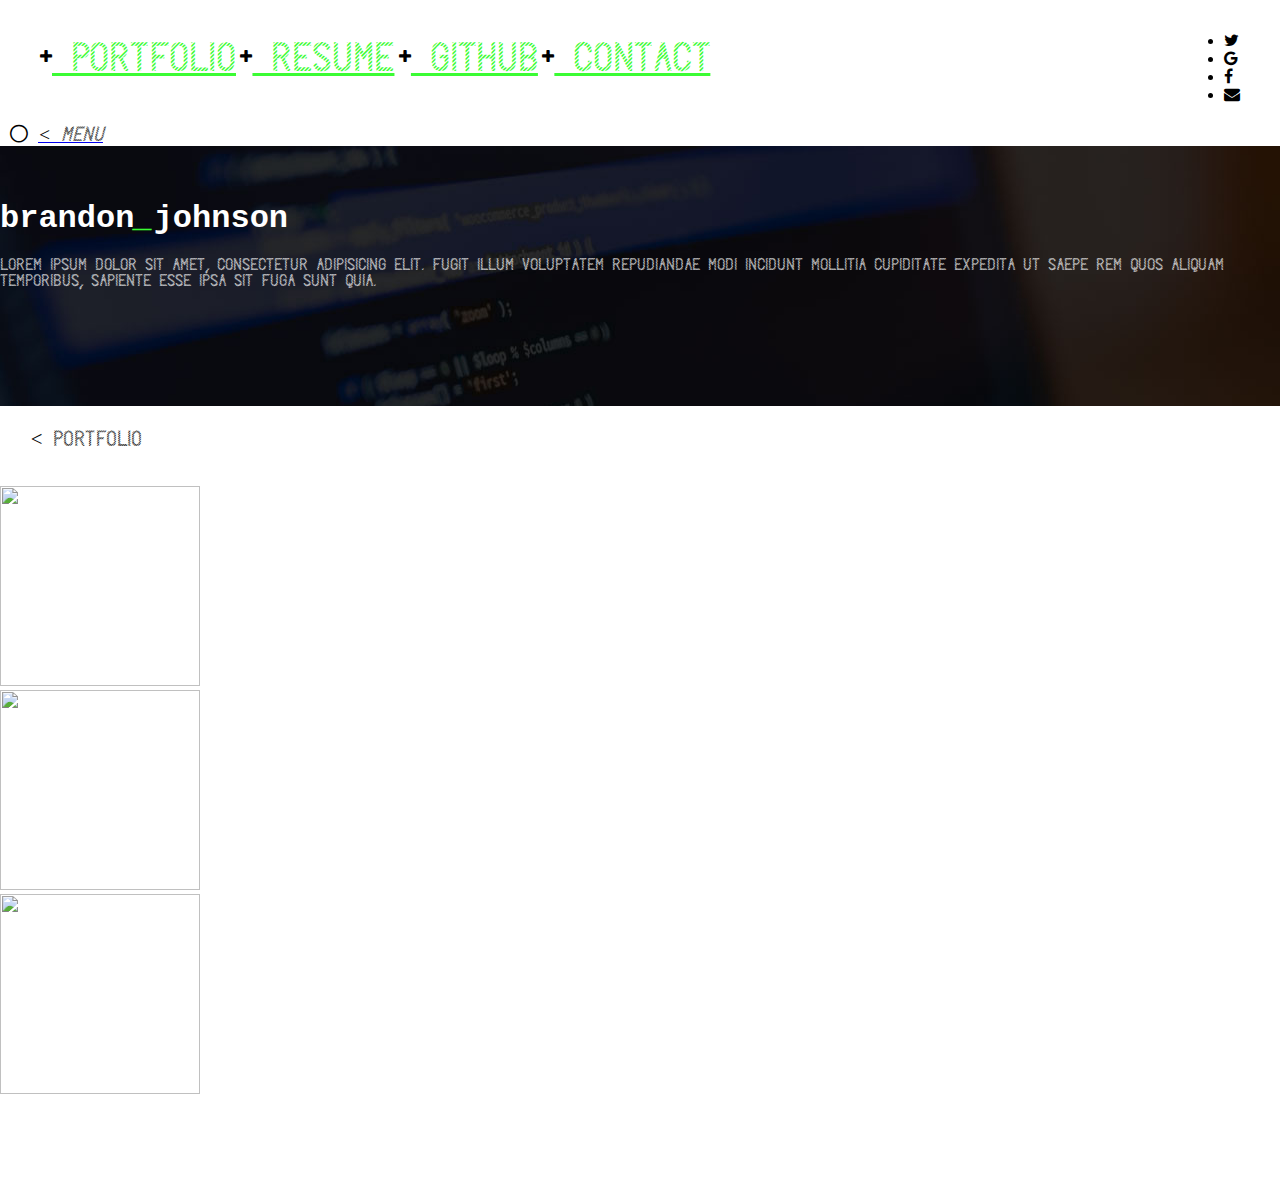
==== app/index.html @ 04d51306 "added portfolio section" ====
<!doctype html>
<!--[if lt IE 7]>      <html class="no-js lt-ie9 lt-ie8 lt-ie7" lang=""> <![endif]-->
<!--[if IE 7]>         <html class="no-js lt-ie9 lt-ie8" lang=""> <![endif]-->
<!--[if IE 8]>         <html class="no-js lt-ie9" lang=""> <![endif]-->
<!--[if gt IE 8]><!--> <html class="no-js" lang=""> <!--<![endif]-->
    <head>
        <meta charset="utf-8">
        <meta http-equiv="X-UA-Compatible" content="IE=edge,chrome=1">
        <title></title>
        <meta name="description" content="">
        <meta name="viewport" content="width=device-width, initial-scale=1">
        <link rel="stylesheet" href="https://cdnjs.cloudflare.com/ajax/libs/font-awesome/4.4.0/css/font-awesome.min.css">
        <link rel="stylesheet" href="https://cdnjs.cloudflare.com/ajax/libs/animate.css/3.4.0/animate.css">
        <link rel="stylesheet" href="css/normalize.min.css">
          <!-- Compiled and minified CSS -->
        <link rel="stylesheet" href="https://cdnjs.cloudflare.com/ajax/libs/materialize/0.97.0/css/materialize.min.css">

        <link rel="stylesheet" href="css/style.css">

        <script src="js/vendor/modernizr-2.8.3.min.js"></script>
    </head>
    <body>
        <!--[if lt IE 8]>
            <p class="browserupgrade">You are using an <strong>outdated</strong> browser. Please <a href="http://browsehappy.com/">upgrade your browser</a> to improve your experience.</p>
        <![endif]-->
    <nav>
        <div class="container">
            <div class="social">
                <ul>
                    <li><a href=""><i class="fa fa-twitter"></i></a></li>
                    <li><a href=""><i class="fa fa-google"></i></a></li>
                    <li><a href=""><i class="fa fa-facebook"></i></a></li>
                    <li><a href=""><i class="fa fa-envelope"></i></a></li>
                </ul>
            </div>
        </div>
        <nav class="teal transparent" >
          <ul id="slide-out" class="side-nav">
            <a href="#" class="bg-cta portfolio-btn indicator-btn"><i class="fa fa-plus"></i> portfolio</a>
            <a href="#" class="bg-cta resume-btn indicator-btn"><i class="fa fa-plus"></i> resume</a>
            <a href="#" class="bg-cta git-btn indicator-btn"><i class="fa fa-plus"></i> github</a>
            <a href="#" class="bg-cta contact-btn indicator-btn"><i class="fa fa-plus"></i> contact</a>
          </ul>
          <a href="#" data-activates="slide-out" class="button-collapse show-on-large"><i class="fa fa-circle-thin" style="font-size:1.3em;"></i><i class="page-tag">< menu</i></a>
        </nav>
    </nav>
<!-- top section  -->
    <div class="bg-section">
      <div class="container">
        <br><br>
        <div class="row valign-wrapper">          
              <h1 class="header left-align">brandon<i style="color:#3BFC34;" class="dot animated flash infinite">_</i>johnson</h1>
        </div>
        <div class="row center">
          <div class="col s12 m6">
            <p>Lorem ipsum dolor sit amet, consectetur adipisicing elit. Fugit illum voluptatem repudiandae modi incidunt mollitia cupiditate expedita ut saepe rem quos aliquam temporibus, sapiente esse ipsa sit fuga sunt quia.</p>
          </div>
          <div class="col s12 m12 typed-column">
            <div class="typed-statement right-align"></div>
          </div>
        </div>
      </div>
    </div>
<!-- sections section -->
  <div class="section" style="padding-top:0;">
    <div class="cnt-area">
      <div class="container">
        <div class="page-tag"> < portfolio</div>
        <div class="row" id="projects">
          <div class="col s12 center-align">
            <img src="../img/computer.jpg" alt="" style="height:200px; width:200px;"  class="circle">
          </div>
          <div class="col s6 center-align">
            <img src="../img/computer.jpg" alt="" style="height:200px; width:200px;"  class="circle">
          </div>
          <div class="col s6 center-align">
            <img src="../img/computer.jpg" alt="" style="height:200px; width:200px;"  class="circle">
          </div>
                
        </div>
      </div>
    </div>
  </div>



<!--       <div class="slider">
        <ul class="">
          <li class="portfolio-slide active" data-anchor="1">
            <div id="portfolio">
              <h1>1</h1>
            </div>
          </li>
          <li class="contact-slide" data-anchor="2">
            <div id="contact">
              <h1>2</h1>
            </div>
          </li>
          <li class="resume-slide" data-anchor="3">
            <div id="resume">
              <h1>3</h1>
            </div>
          </li>
          <li class="git-slide" data-anchor="4">
            <div id="github">
              <h1>4</h1>
            </div>
          </li>
        </ul>
      </div>
    </div>  -->



        <script src="//ajax.googleapis.com/ajax/libs/jquery/1.11.2/jquery.min.js"></script>
        <script>window.jQuery || document.write('<script src="js/vendor/jquery-1.11.2.min.js"><\/script>')</script>
        <script src="https://cdnjs.cloudflare.com/ajax/libs/materialize/0.97.0/js/materialize.min.js"></script>
        <script src="js/typed.js"></script>

        <script src="js/main.js"></script>

        <!-- Google Analytics: change UA-XXXXX-X to be your site's ID. -->
        <script>
            (function(b,o,i,l,e,r){b.GoogleAnalyticsObject=l;b[l]||(b[l]=
            function(){(b[l].q=b[l].q||[]).push(arguments)});b[l].l=+new Date;
            e=o.createElement(i);r=o.getElementsByTagName(i)[0];
            e.src='//www.google-analytics.com/analytics.js';
            r.parentNode.insertBefore(e,r)}(window,document,'script','ga'));
            ga('create','UA-XXXXX-X','auto');ga('send','pageview');
        </script>
    </body>
</html>
---- app/css/style.css ----
@font-face {
  font-family: normalFont;
  src: url(../fonts/f-normal.ttf);
  src: url(../fonts/f-normal.otf); }
@font-face {
  font-family: stripFont;
  src: url(../fonts/f-striped.ttf);
  src: url(../fonts/f-striped.otf); }
/*** Global ***/
nav {
  background-color: white; }
  nav .social {
    float: right;
    margin-right: 40px; }
  nav .fa {
    color: black; }
  nav .button-collapse i {
    height: 20px;
    padding-left: 10px;
    color: black; }
  nav .button-collapse:hover i {
    height: 20px;
    padding-left: 10px;
    color: darkgray; }
  nav .page-tag {
    top: 0;
    font-family: stripFont;
    font-size: 1.2em !important; }

.typed-column {
  position: relative; }

.typed-statement {
  height: 100px; }

.typed-cursor {
  display: none; }

.typed-words {
  color: #3BFC34;
  text-align: left;
  font-size: 1.2em;
  line-height: 2.4em;
  position: absolute;
  right: 50px;
  bottom: 0;
  font-family: courier; }

.bg-section {
  background-color: #000;
  background-image: url(../img/background.jpg);
  font-family: stripFont;
  color: white;
  padding-top: 0; }
  .bg-section .row {
    margin: 0 auto; }
  .bg-section h1 {
    font-family: courier; }
  @media only screen and (max-width: 600px) {
    .bg-section .header {
      font-size: 3.0em; }
    .bg-section .bg-cta {
      font-size: 1.2em;
      text-align: center; } }

.slider .active {
  display: block; }
.slider li {
  display: none; }

.bg-cta {
  color: #3BFC34;
  text-align: left;
  font-size: 2.4em;
  line-height: 2.4em;
  height: 200px;
  font-family: stripFont; }
  .bg-cta .fa-plus {
    font-size: 0.4em;
    vertical-align: middle; }

.cnt-area {
  position: relative; }
  .cnt-area .page-tag {
    position: absolute;
    left: 10px;
    top: 0%;
    padding: 1em;
    font-family: stripFont;
    font-size: 1.3em; }
  .cnt-area #projects {
    padding: 5rem 0; }

@media only screen and (max-width: 600px) {
  .bg-cta {
    display: block; } }
@media only screen and (min-width: 993px) {
  .cta-group {
    padding-left: 1em;
    padding-top: 1.4em; }

  .section {
    min-height: 500px; } }

/*# sourceMappingURL=style.css.map */
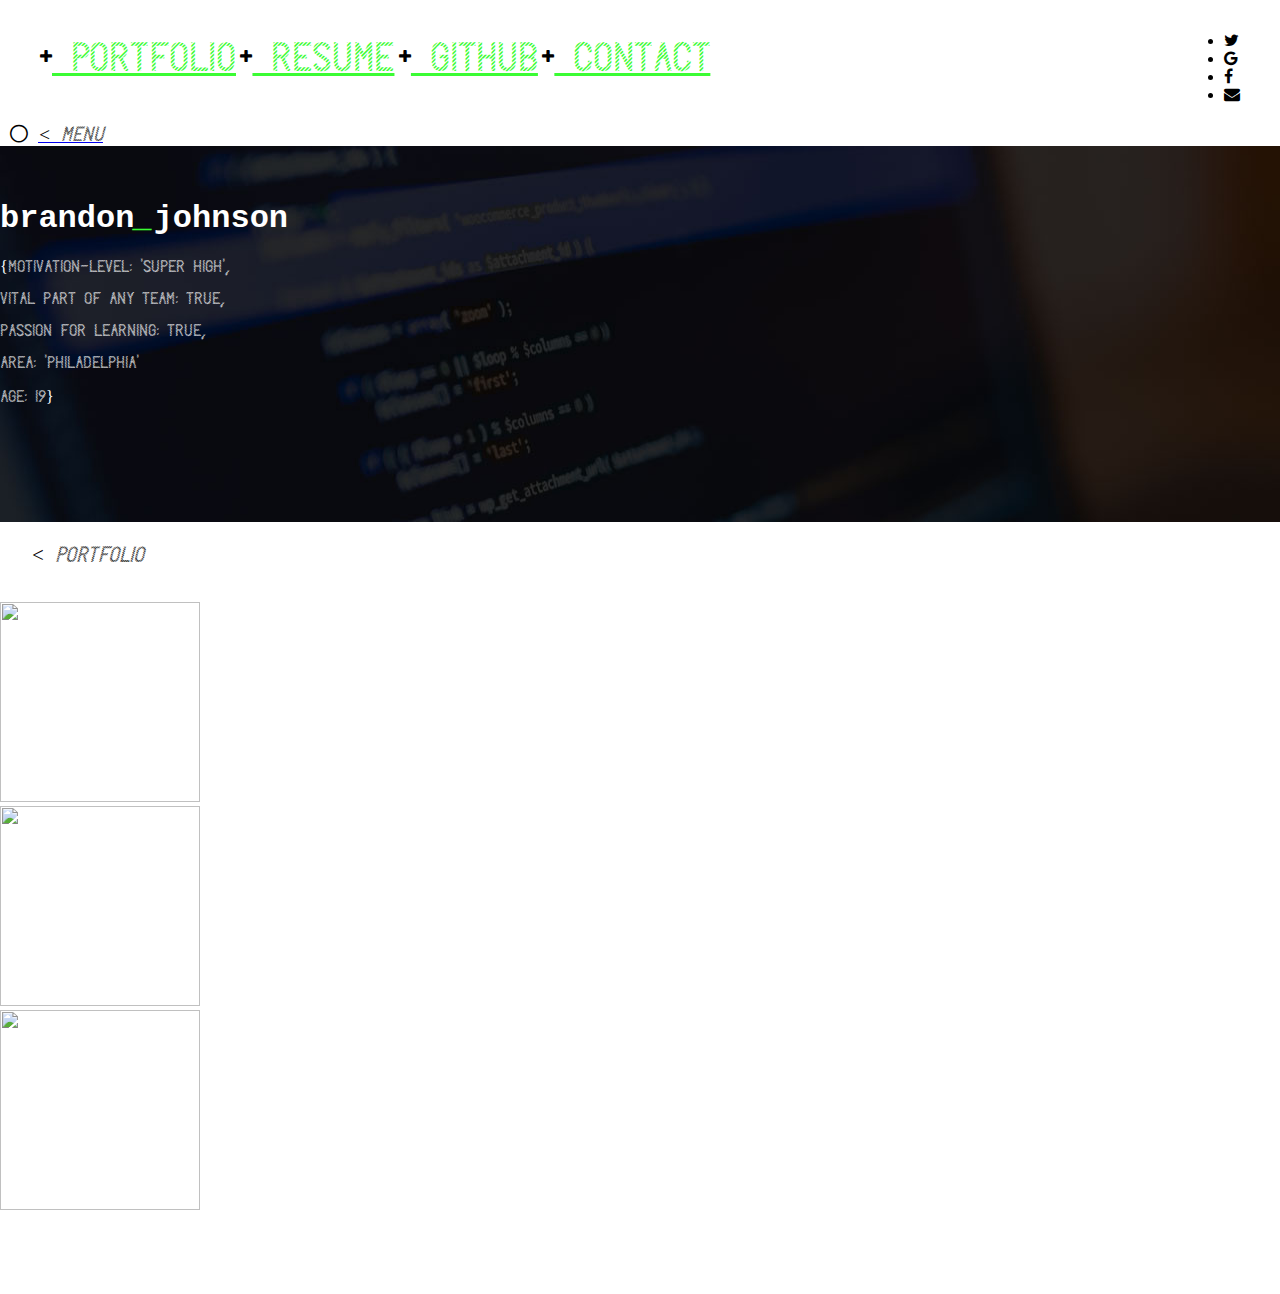
==== commit 935673bd: "about section" ====
--- a/app/index.html
+++ b/app/index.html
@@ -53,7 +53,11 @@
         </div>
         <div class="row center">
           <div class="col s12 m6">
-            <p>Lorem ipsum dolor sit amet, consectetur adipisicing elit. Fugit illum voluptatem repudiandae modi incidunt mollitia cupiditate expedita ut saepe rem quos aliquam temporibus, sapiente esse ipsa sit fuga sunt quia.</p>
+            <p>{motivation-level: 'super high',</p>
+            <p>vital part of any team: True, </p>
+            <p>passion for learning: True,</p>
+            <p>area: 'Philadelphia'</p>
+            <p> age: 19}</p>
           </div>
           <div class="col s12 m12 typed-column">
             <div class="typed-statement right-align"></div>
@@ -62,10 +66,10 @@
       </div>
     </div>
 <!-- sections section -->
-  <div class="section" style="padding-top:0;">
+  <div class="section portfolio-section" style="padding-top:0;">
     <div class="cnt-area">
       <div class="container">
-        <div class="page-tag"> < portfolio</div>
+        <div class="page-tag"><i>< portfolio</i></div>
         <div class="row" id="projects">
           <div class="col s12 center-align">
             <img src="../img/computer.jpg" alt="" style="height:200px; width:200px;"  class="circle">
--- a/app/css/style.css
+++ b/app/css/style.css
@@ -7,6 +7,9 @@
   src: url(../fonts/f-striped.ttf);
   src: url(../fonts/f-striped.otf); }
 /*** Global ***/
+body {
+  overflow-x: hidden; }
+
 nav {
   background-color: white; }
   nav .social {
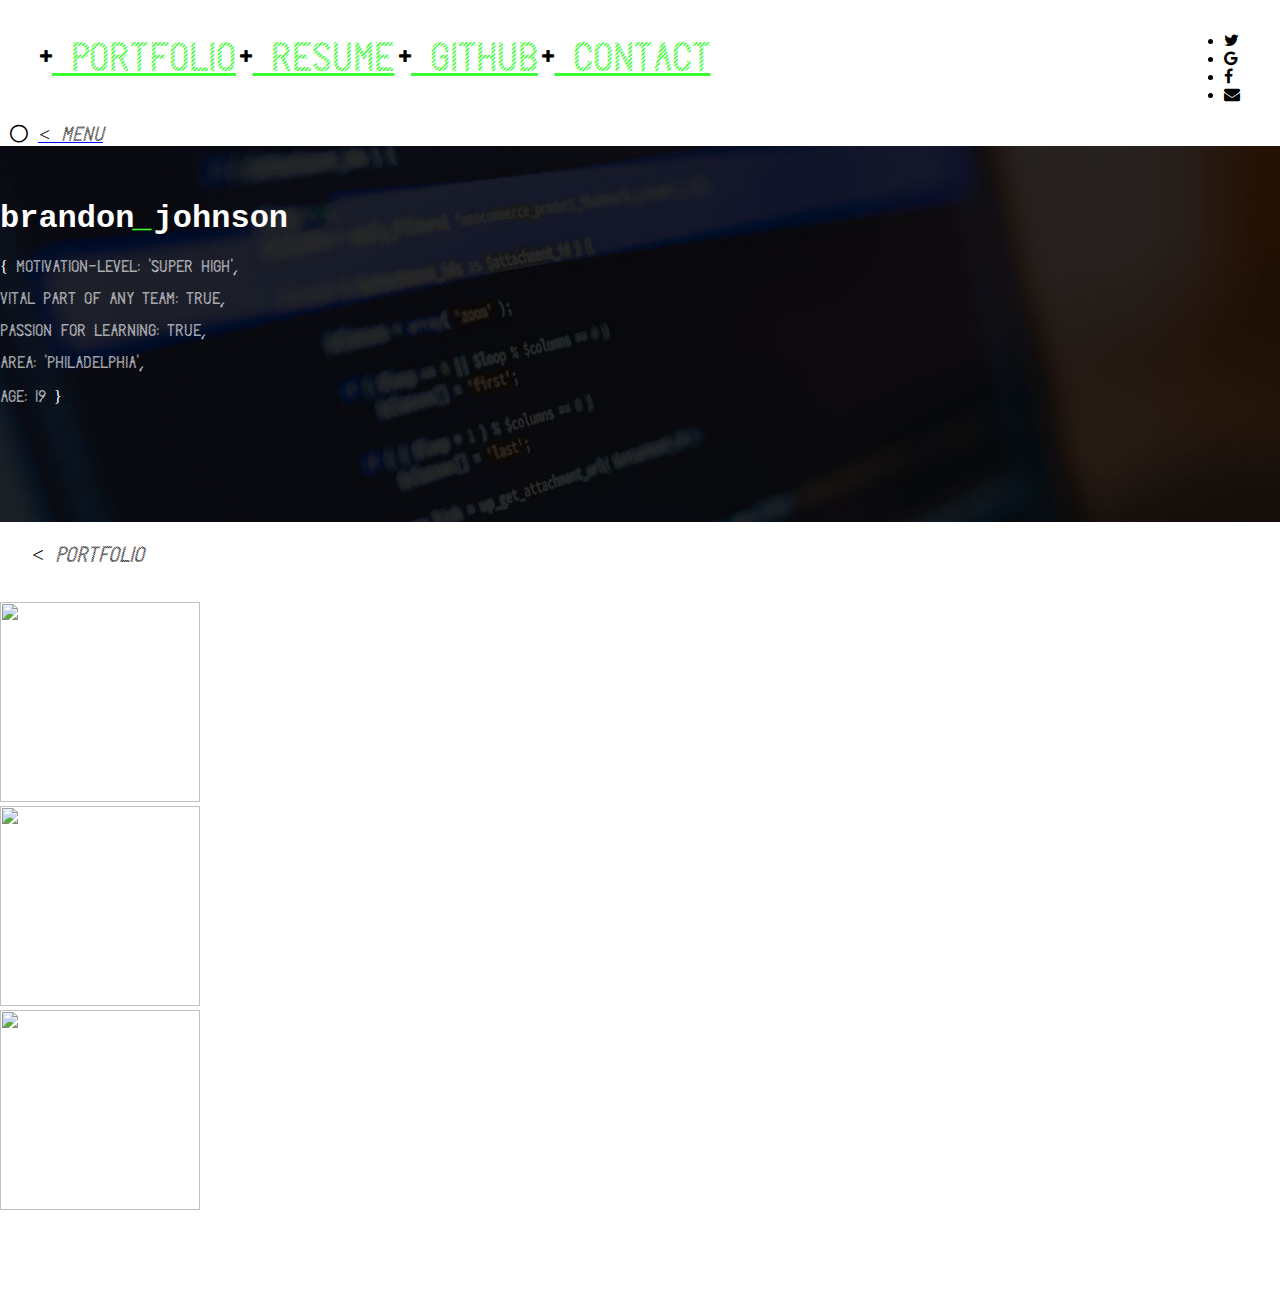
==== commit 89681889: "alignment" ====
--- a/app/index.html
+++ b/app/index.html
@@ -53,11 +53,11 @@
         </div>
         <div class="row center">
           <div class="col s12 m6">
-            <p>{motivation-level: 'super high',</p>
+            <p>{ motivation-level: 'super high',</p>
             <p>vital part of any team: True, </p>
             <p>passion for learning: True,</p>
-            <p>area: 'Philadelphia'</p>
-            <p> age: 19}</p>
+            <p>area: 'Philadelphia',</p>
+            <p> age: 19 }</p>
           </div>
           <div class="col s12 m12 typed-column">
             <div class="typed-statement right-align"></div>
@@ -71,14 +71,14 @@
       <div class="container">
         <div class="page-tag"><i>< portfolio</i></div>
         <div class="row" id="projects">
-          <div class="col s12 center-align">
-            <img src="../img/computer.jpg" alt="" style="height:200px; width:200px;"  class="circle">
+          <div class="col s12 m12 center-align">
+            <img src="/img/computer.jpg" alt="" style="height:200px; width:200px;"  class="circle">
           </div>
-          <div class="col s6 center-align">
-            <img src="../img/computer.jpg" alt="" style="height:200px; width:200px;"  class="circle">
+          <div class="col s12 m6 center-align">
+            <img src="/img/computer.jpg" alt="" style="height:200px; width:200px;"  class="circle">
           </div>
-          <div class="col s6 center-align">
-            <img src="../img/computer.jpg" alt="" style="height:200px; width:200px;"  class="circle">
+          <div class="col s12 m6 center-align">
+            <img src="/img/computer.jpg" alt="" style="height:200px; width:200px;"  class="circle">
           </div>
                 
         </div>
--- a/app/css/style.css
+++ b/app/css/style.css
@@ -61,7 +61,8 @@
     font-family: courier; }
   @media only screen and (max-width: 600px) {
     .bg-section .header {
-      font-size: 3.0em; }
+      font-size: 2.4em;
+      text-align: center; }
     .bg-section .bg-cta {
       font-size: 1.2em;
       text-align: center; } }
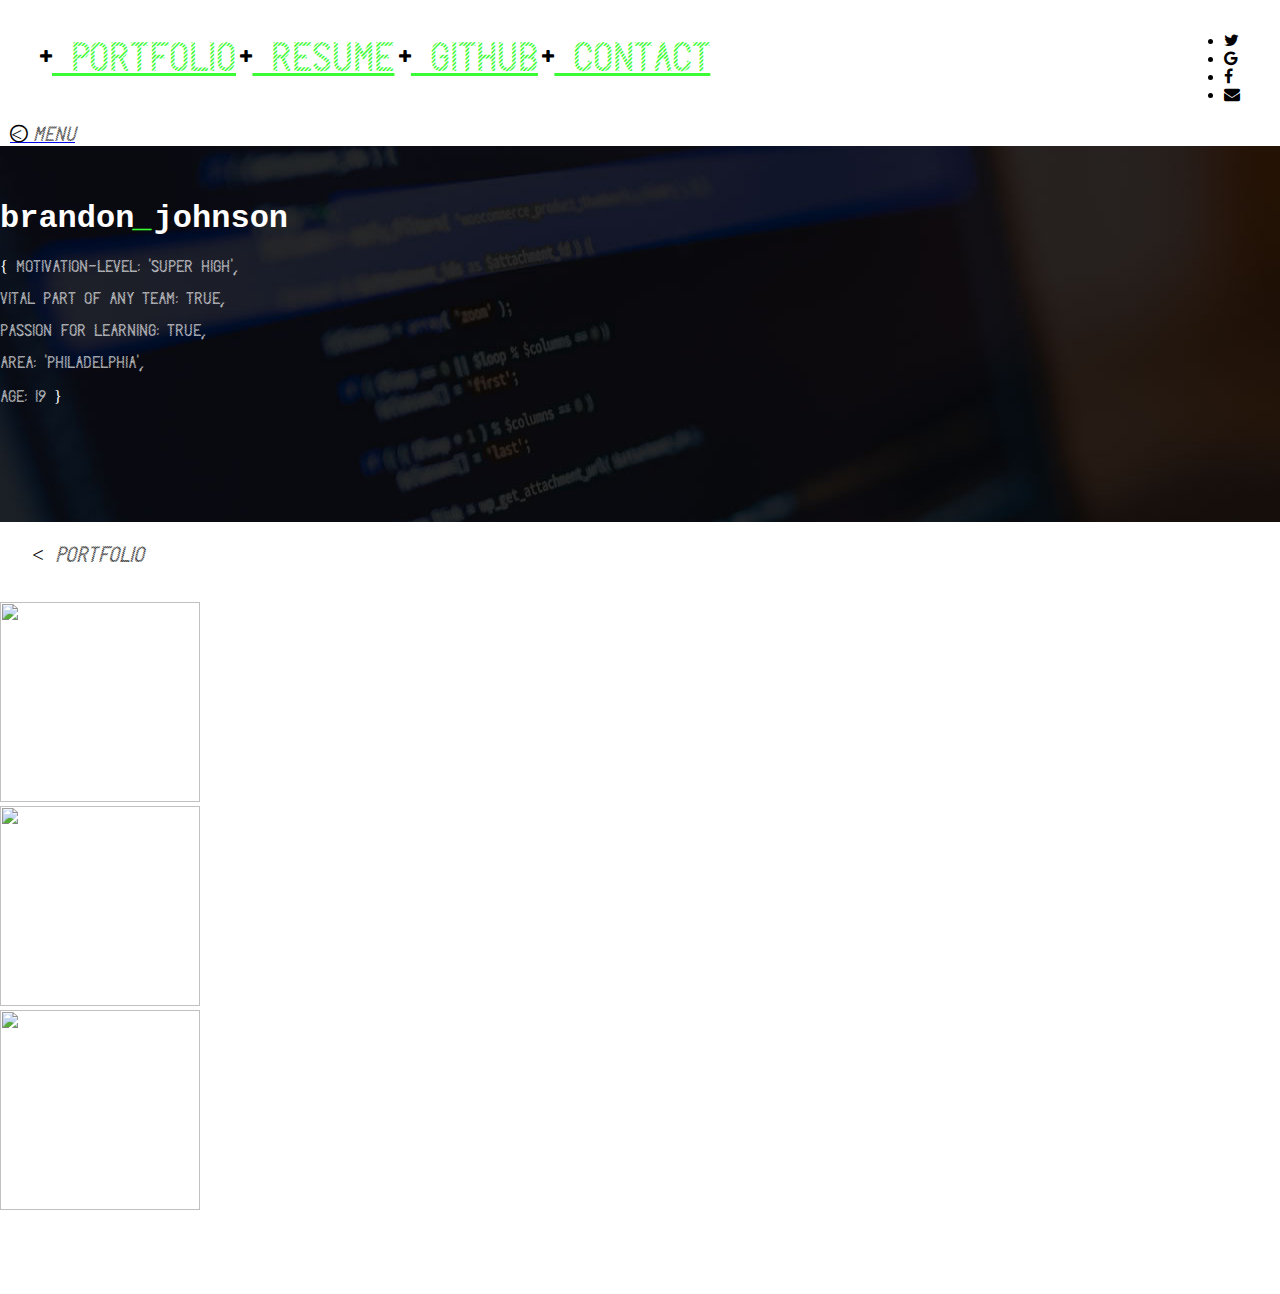
==== commit ae2cd365: "abs" ====
--- a/app/index.html
+++ b/app/index.html
@@ -41,7 +41,7 @@
             <a href="#" class="bg-cta git-btn indicator-btn"><i class="fa fa-plus"></i> github</a>
             <a href="#" class="bg-cta contact-btn indicator-btn"><i class="fa fa-plus"></i> contact</a>
           </ul>
-          <a href="#" data-activates="slide-out" class="button-collapse show-on-large"><i class="fa fa-circle-thin" style="font-size:1.3em;"></i><i class="page-tag">< menu</i></a>
+          <a href="#" data-activates="slide-out" class="button-collapse show-on-large"><i class="fa fa-circle-thin" style="font-size:1.3em; position:absolute;"></i><i class="page-tag">< menu</i></a>
         </nav>
     </nav>
 <!-- top section  -->
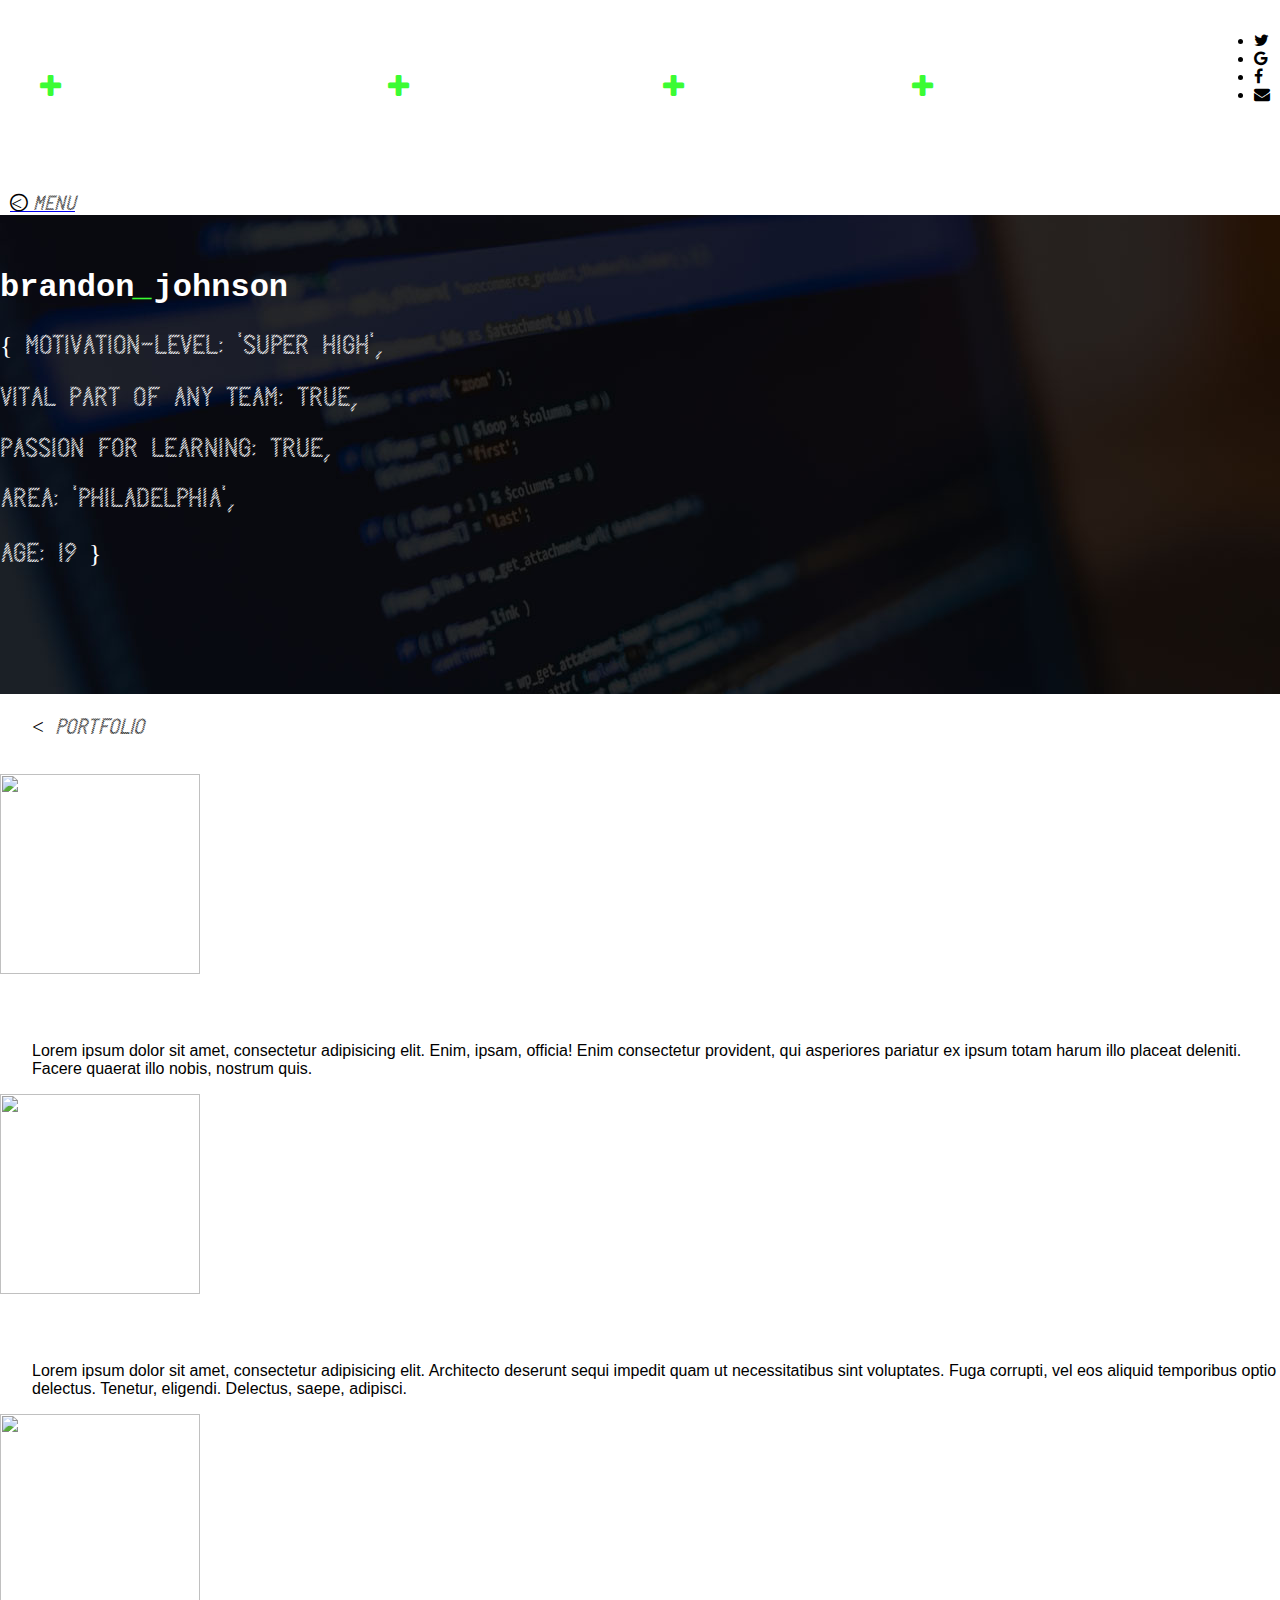
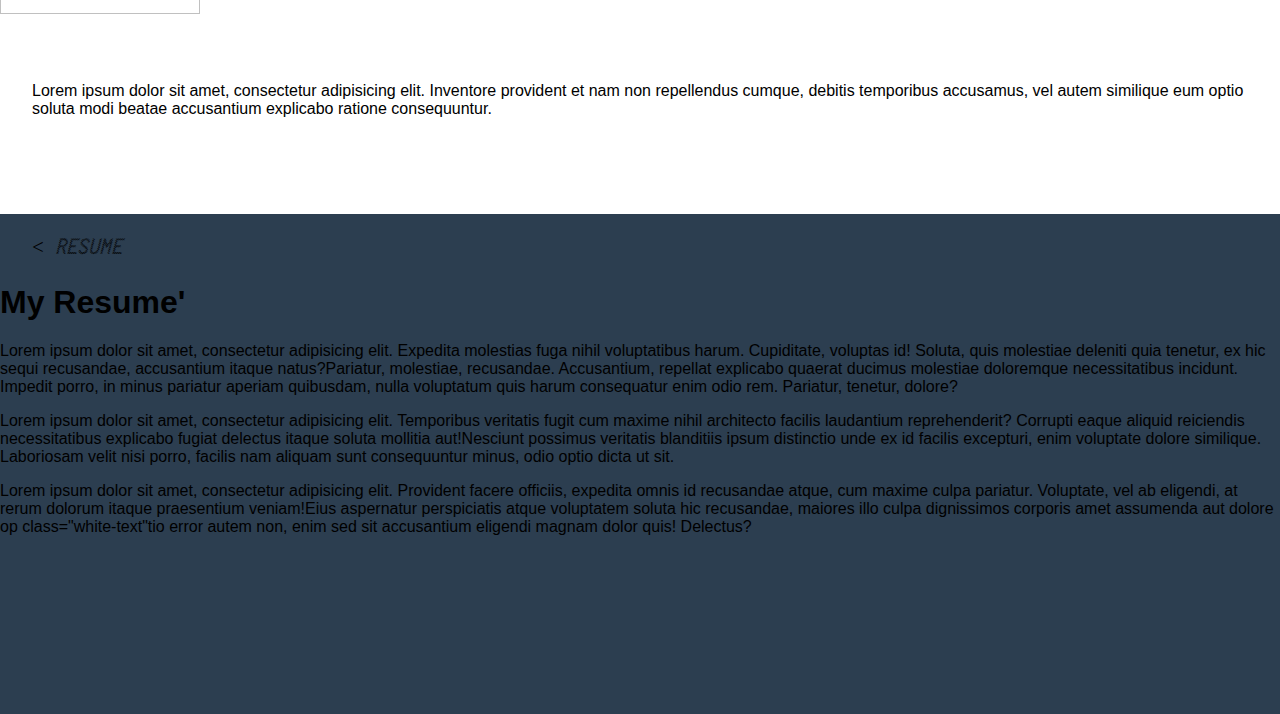
==== commit a8ca4028: "alignment" ====
--- a/app/index.html
+++ b/app/index.html
@@ -16,21 +16,23 @@
         <link rel="stylesheet" href="https://cdnjs.cloudflare.com/ajax/libs/materialize/0.97.0/css/materialize.min.css">
 
         <link rel="stylesheet" href="css/style.css">
+        <style>
 
+        </style>
         <script src="js/vendor/modernizr-2.8.3.min.js"></script>
     </head>
     <body>
-        <!--[if lt IE 8]>
+      <!--[if lt IE 8]>
             <p class="browserupgrade">You are using an <strong>outdated</strong> browser. Please <a href="http://browsehappy.com/">upgrade your browser</a> to improve your experience.</p>
         <![endif]-->
     <nav>
         <div class="container">
             <div class="social">
                 <ul>
-                    <li><a href=""><i class="fa fa-twitter"></i></a></li>
-                    <li><a href=""><i class="fa fa-google"></i></a></li>
-                    <li><a href=""><i class="fa fa-facebook"></i></a></li>
-                    <li><a href=""><i class="fa fa-envelope"></i></a></li>
+                    <li><a href=""><i style="color:black;" class="fa fa-twitter"></i></a></li>
+                    <li><a href=""><i style="color:black;" class="fa fa-google"></i></a></li>
+                    <li><a href=""><i style="color:black;" class="fa fa-facebook"></i></a></li>
+                    <li><a href=""><i style="color:black;" class="fa fa-envelope"></i></a></li>
                 </ul>
             </div>
         </div>
@@ -52,7 +54,7 @@
               <h1 class="header left-align">brandon<i style="color:#3BFC34;" class="dot animated flash infinite">_</i>johnson</h1>
         </div>
         <div class="row center">
-          <div class="col s12 m6">
+          <div class="col s12 m6 bio-section">
             <p>{ motivation-level: 'super high',</p>
             <p>vital part of any team: True, </p>
             <p>passion for learning: True,</p>
@@ -66,28 +68,53 @@
       </div>
     </div>
 <!-- sections section -->
-  <div class="section portfolio-section" style="padding-top:0;">
+  <div id="portfolio" class="section portfolio-section" style="padding-top:0;">
     <div class="cnt-area">
-      <div class="container">
+      <div class="container" id="projects">
         <div class="page-tag"><i>< portfolio</i></div>
-        <div class="row" id="projects">
-          <div class="col s12 m12 center-align">
+        <div class="row project-row">
+          <div class="col s12 m6 right-align">
             <img src="/img/computer.jpg" alt="" style="height:200px; width:200px;"  class="circle">
           </div>
-          <div class="col s12 m6 center-align">
+            <div class="col s12 m6">
+              <p class="project-paragraph">Lorem ipsum dolor sit amet, consectetur adipisicing elit. Enim, ipsam, officia! Enim consectetur provident, qui asperiores pariatur ex ipsum totam harum illo placeat deleniti. Facere quaerat illo nobis, nostrum quis.</p>
+            </div>
+          </div>
+        <div class="row project-row">
+          <div class="col s12 m6 right-align">
             <img src="/img/computer.jpg" alt="" style="height:200px; width:200px;"  class="circle">
           </div>
-          <div class="col s12 m6 center-align">
+            <div class="col s12 m6">
+              <p class="project-paragraph">Lorem ipsum dolor sit amet, consectetur adipisicing elit. Architecto deserunt sequi impedit quam ut necessitatibus sint voluptates. Fuga corrupti, vel eos aliquid temporibus optio delectus. Tenetur, eligendi. Delectus, saepe, adipisci.</p>
+            </div>
+          </div>
+        <div class="row project-row">
+          <div class="col s12 m6 right-align">
             <img src="/img/computer.jpg" alt="" style="height:200px; width:200px;"  class="circle">
+            </div>
+            <div class="col s12 m6">
+              <p class="project-paragraph">Lorem ipsum dolor sit amet, consectetur adipisicing elit. Inventore provident et nam non repellendus cumque, debitis temporibus accusamus, vel autem similique eum optio soluta modi beatae accusantium explicabo ratione consequuntur.</p>
+            </div>
           </div>
+        </div>
                 
         </div>
       </div>
     </div>
   </div>
 
-
-
+<!-- RESUME SECTION -->
+  <div id="resume-section" class="section" style="padding-top:0;">
+    <div class="container">                
+        <div class="page-tag white-text"><i>< resume</i></div>
+        <div class="row valing-wrapper">
+          <h1 class="left-align white-text">My Resume'</h1>
+          <div class="col s12 m8"><p class="white-text"><span>Lorem ipsum dolor sit amet, consectetur adipisicing elit. Expedita molestias fuga nihil voluptatibus harum. Cupiditate, voluptas id! Soluta, quis molestiae deleniti quia tenetur, ex hic sequi recusandae, accusantium itaque natus?</span><span>Pariatur, molestiae, recusandae. Accusantium, repellat explicabo quaerat ducimus molestiae doloremque necessitatibus incidunt. Impedit porro, in minus pariatur aperiam quibusdam, nulla voluptatum quis harum consequatur enim odio rem. Pariatur, tenetur, dolore?</span></p></div>
+          <div class="col s12 m8"><p class="white-text"><span>Lorem ipsum dolor sit amet, consectetur adipisicing elit. Temporibus veritatis fugit cum maxime nihil architecto facilis laudantium reprehenderit? Corrupti eaque aliquid reiciendis necessitatibus explicabo fugiat delectus itaque soluta mollitia aut!</span><span>Nesciunt possimus veritatis blanditiis ipsum distinctio unde ex id facilis excepturi, enim voluptate dolore similique. Laboriosam velit nisi porro, facilis nam aliquam sunt consequuntur minus, odio optio dicta ut sit.</span></p></div>
+          <div class="col s12 m8"><p class="white-text"><span>Lorem ipsum dolor sit amet, consectetur adipisicing elit. Provident facere officiis, expedita omnis id recusandae atque, cum maxime culpa pariatur. Voluptate, vel ab eligendi, at rerum dolorum itaque praesentium veniam!</span><span>Eius aspernatur perspiciatis atque voluptatem soluta hic recusandae, maiores illo culpa dignissimos corporis amet assumenda aut dolore op class="white-text"tio error autem non, enim sed sit accusantium eligendi magnam dolor quis! Delectus?</span></p></div>
+        </div>
+    </div>
+  </div>
 <!--       <div class="slider">
         <ul class="">
           <li class="portfolio-slide active" data-anchor="1">
--- a/app/css/style.css
+++ b/app/css/style.css
@@ -13,10 +13,9 @@
 nav {
   background-color: white; }
   nav .social {
-    float: right;
-    margin-right: 40px; }
-  nav .fa {
-    color: black; }
+    margin-right: 10px;
+    position: absolute;
+    right: 0; }
   nav .button-collapse i {
     height: 20px;
     padding-left: 10px;
@@ -29,6 +28,19 @@
     top: 0;
     font-family: stripFont;
     font-size: 1.2em !important; }
+  nav #slide-out {
+    background-color: transparent;
+    box-shadow: none; }
+    nav #slide-out a {
+      color: white;
+      font-size: 4.2em; }
+    nav #slide-out a:hover {
+      color: #3BFC34; }
+  nav .side-nav {
+    top: 33%; }
+
+.bio-section p {
+  font-size: 1.6em; }
 
 .typed-column {
   position: relative; }
@@ -81,7 +93,8 @@
   font-family: stripFont; }
   .bg-cta .fa-plus {
     font-size: 0.4em;
-    vertical-align: middle; }
+    vertical-align: middle;
+    color: #3BFC34; }
 
 .cnt-area {
   position: relative; }
@@ -95,6 +108,24 @@
   .cnt-area #projects {
     padding: 5rem 0; }
 
+.project-paragraph {
+  padding-top: 3em;
+  padding-left: 2em; }
+
+#resume-section {
+  background-color: #2c3e50;
+  position: relative;
+  height: 100%; }
+  #resume-section .row {
+    padding: 3em 0; }
+  #resume-section .page-tag {
+    position: absolute;
+    left: 10px;
+    top: 0%;
+    padding: 1em;
+    font-family: stripFont;
+    font-size: 1.3em; }
+
 @media only screen and (max-width: 600px) {
   .bg-cta {
     display: block; } }
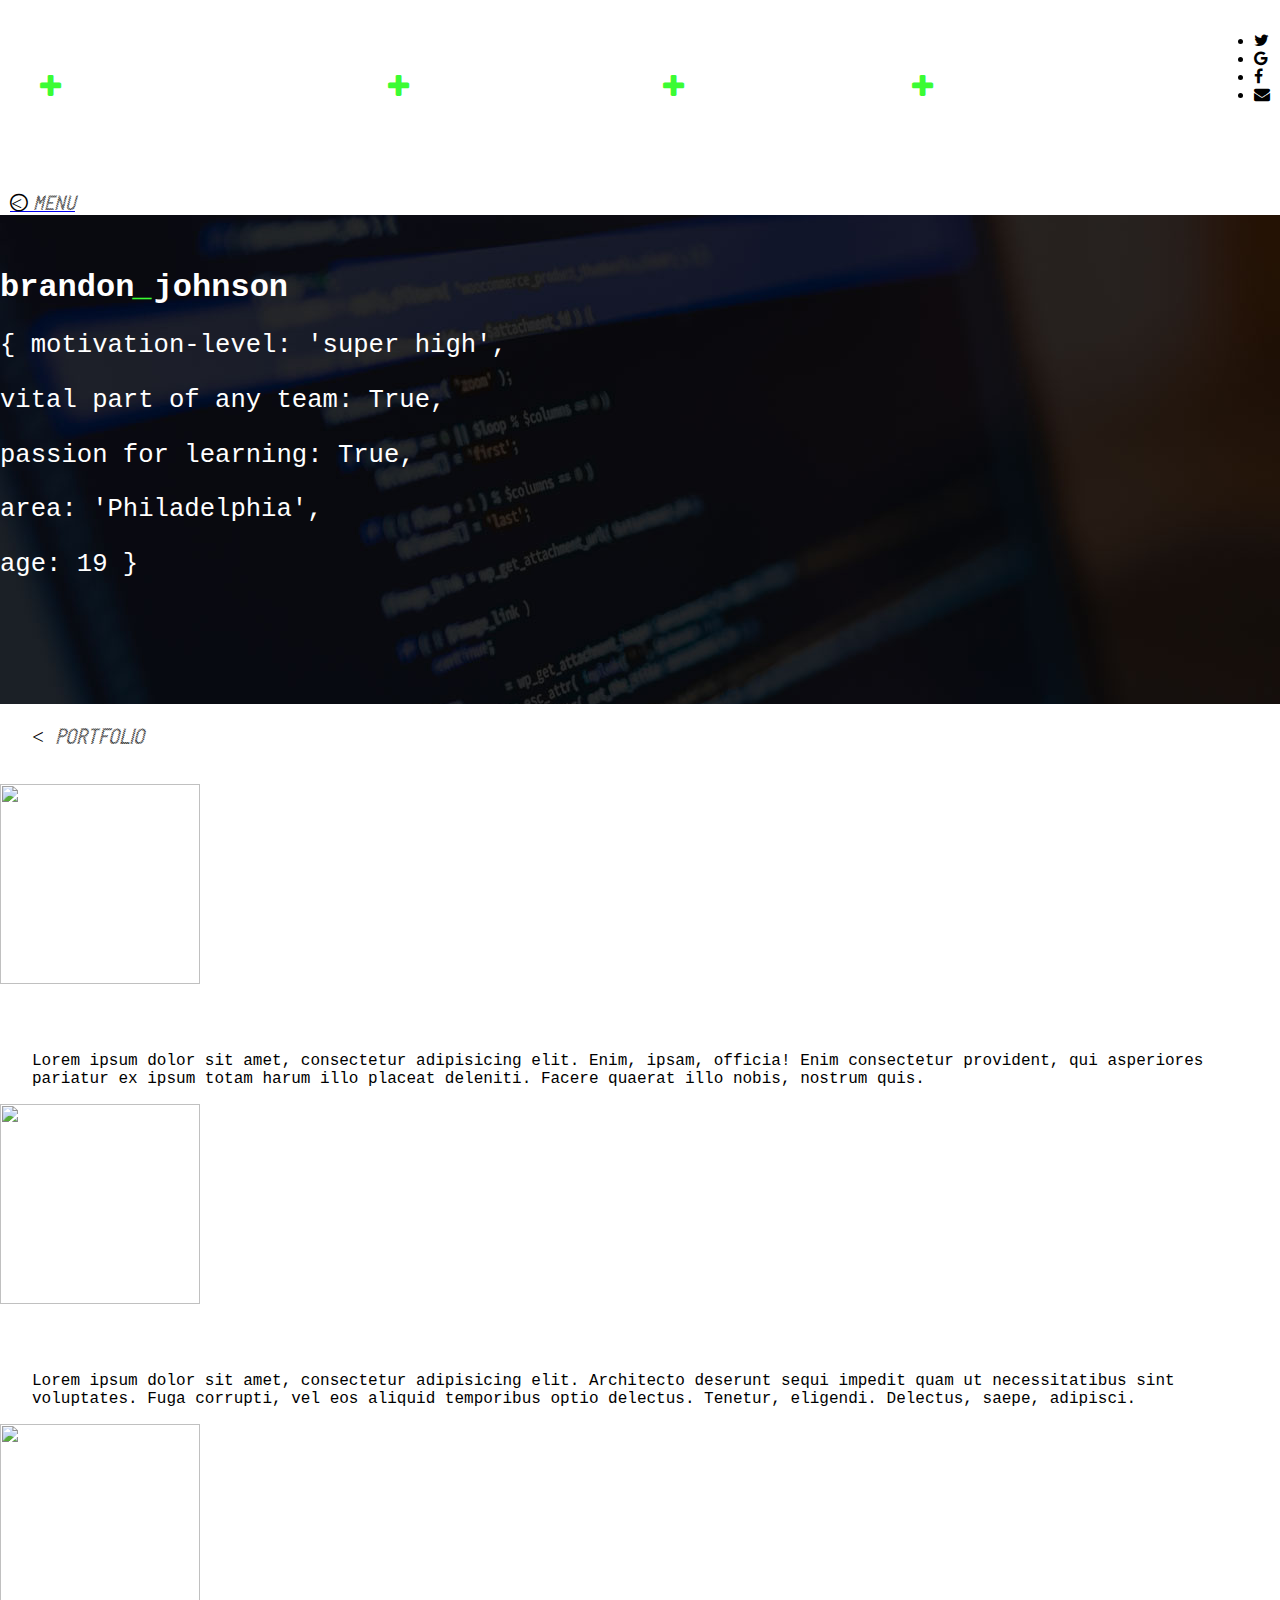
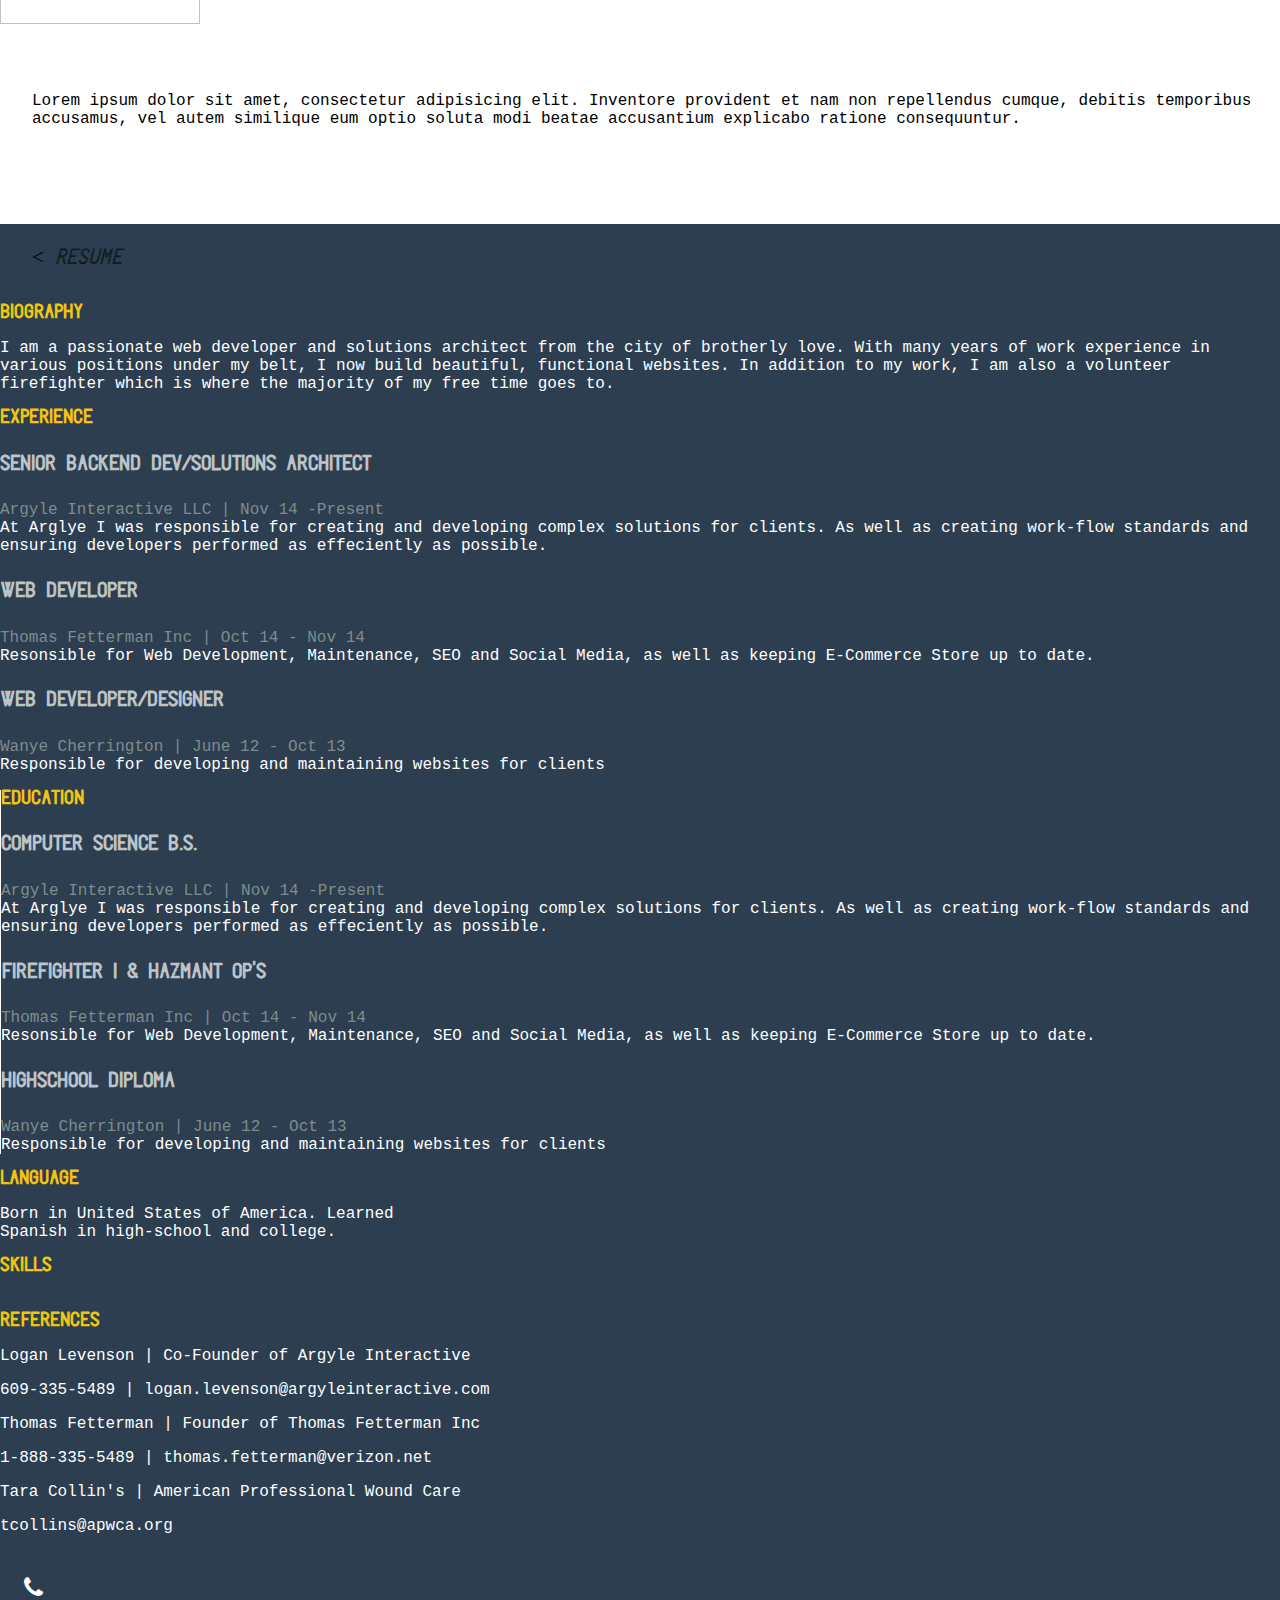
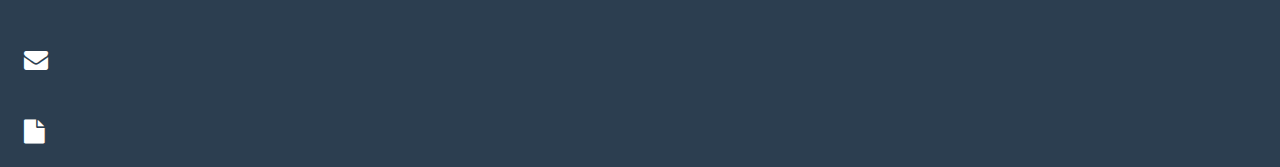
==== commit 67ef6714: "added portfolio" ====
--- a/app/index.html
+++ b/app/index.html
@@ -6,7 +6,7 @@
     <head>
         <meta charset="utf-8">
         <meta http-equiv="X-UA-Compatible" content="IE=edge,chrome=1">
-        <title></title>
+        <title>Brandon Johnson</title>
         <meta name="description" content="">
         <meta name="viewport" content="width=device-width, initial-scale=1">
         <link rel="stylesheet" href="https://cdnjs.cloudflare.com/ajax/libs/font-awesome/4.4.0/css/font-awesome.min.css">
@@ -73,7 +73,7 @@
       <div class="container" id="projects">
         <div class="page-tag"><i>< portfolio</i></div>
         <div class="row project-row">
-          <div class="col s12 m6 right-align">
+          <div class="col s12 m6 center-align">
             <img src="/img/computer.jpg" alt="" style="height:200px; width:200px;"  class="circle">
           </div>
             <div class="col s12 m6">
@@ -81,7 +81,7 @@
             </div>
           </div>
         <div class="row project-row">
-          <div class="col s12 m6 right-align">
+          <div class="col s12 m6 center-align">
             <img src="/img/computer.jpg" alt="" style="height:200px; width:200px;"  class="circle">
           </div>
             <div class="col s12 m6">
@@ -89,7 +89,7 @@
             </div>
           </div>
         <div class="row project-row">
-          <div class="col s12 m6 right-align">
+          <div class="col s12 m6 center-align">
             <img src="/img/computer.jpg" alt="" style="height:200px; width:200px;"  class="circle">
             </div>
             <div class="col s12 m6">
@@ -102,18 +102,98 @@
       </div>
     </div>
   </div>
+
 
 <!-- RESUME SECTION -->
   <div id="resume-section" class="section" style="padding-top:0;">
     <div class="container">                
         <div class="page-tag white-text"><i>< resume</i></div>
-        <div class="row valing-wrapper">
-          <h1 class="left-align white-text">My Resume'</h1>
-          <div class="col s12 m8"><p class="white-text"><span>Lorem ipsum dolor sit amet, consectetur adipisicing elit. Expedita molestias fuga nihil voluptatibus harum. Cupiditate, voluptas id! Soluta, quis molestiae deleniti quia tenetur, ex hic sequi recusandae, accusantium itaque natus?</span><span>Pariatur, molestiae, recusandae. Accusantium, repellat explicabo quaerat ducimus molestiae doloremque necessitatibus incidunt. Impedit porro, in minus pariatur aperiam quibusdam, nulla voluptatum quis harum consequatur enim odio rem. Pariatur, tenetur, dolore?</span></p></div>
-          <div class="col s12 m8"><p class="white-text"><span>Lorem ipsum dolor sit amet, consectetur adipisicing elit. Temporibus veritatis fugit cum maxime nihil architecto facilis laudantium reprehenderit? Corrupti eaque aliquid reiciendis necessitatibus explicabo fugiat delectus itaque soluta mollitia aut!</span><span>Nesciunt possimus veritatis blanditiis ipsum distinctio unde ex id facilis excepturi, enim voluptate dolore similique. Laboriosam velit nisi porro, facilis nam aliquam sunt consequuntur minus, odio optio dicta ut sit.</span></p></div>
-          <div class="col s12 m8"><p class="white-text"><span>Lorem ipsum dolor sit amet, consectetur adipisicing elit. Provident facere officiis, expedita omnis id recusandae atque, cum maxime culpa pariatur. Voluptate, vel ab eligendi, at rerum dolorum itaque praesentium veniam!</span><span>Eius aspernatur perspiciatis atque voluptatem soluta hic recusandae, maiores illo culpa dignissimos corporis amet assumenda aut dolore op class="white-text"tio error autem non, enim sed sit accusantium eligendi magnam dolor quis! Delectus?</span></p></div>
-        </div>
-    </div>
+ 
+          <div class="row biography">
+            <h3 class="top-header">BIOGRAPHY</h3>
+            <div class="col m8">
+            <p>I am a passionate web developer and solutions architect from the city of brotherly love.  With many years of work experience in various positions under my belt, I now build beautiful, functional websites.  In addition to my work, I am also a volunteer firefighter which is where the majority of my free time goes to.</p>              
+            </div>
+
+          </div> 
+          <div class="row ex-ed">
+            <div class="col m6 experience">
+              <h3>EXPERIENCE</h3>
+              <div class="col m12">
+              <h4>SENIOR BACKEND DEV/SOLUTIONS ARCHITECT</h4>
+              <p>
+              <span>Argyle Interactive LLC | Nov 14 -Present</span>
+              At Arglye I was responsible for creating and developing complex solutions for clients.  As well as creating work-flow standards and ensuring developers performed as effeciently as possible.
+              </p>
+              </div>
+              <div class="col m12">
+                <h4>WEB DEVELOPER</h4>
+                <p>
+                <span>Thomas Fetterman Inc | Oct 14 - Nov 14</span>
+                Resonsible for Web Development, Maintenance, SEO and Social Media, as well as keeping E-Commerce Store up to date.
+                </p>
+              </div>
+              <div class="col m12">
+                <h4>WEB DEVELOPER/DESIGNER</h4>
+                <p>
+                  <span>Wanye Cherrington | June 12 - Oct 13</span>
+                  Responsible for developing and maintaining websites for clients
+                </p>
+              </div>
+            </div>
+            <div class="col m6 education" style="border-left:1px solid white;">
+              <h3>EDUCATION</h3>
+              <div class="col m12">
+              <h4>COMPUTER SCIENCE B.S.</h4>
+              <p>
+              <span>Argyle Interactive LLC | Nov 14 -Present</span>
+              At Arglye I was responsible for creating and developing complex solutions for clients.  As well as creating work-flow standards and ensuring developers performed as effeciently as possible.
+              </p>
+              </div>
+              <div class="col m12">
+                <h4>FIREFIGHTER I & HAZMANT OP'S</h4>
+                <p>
+                <span>Thomas Fetterman Inc | Oct 14 - Nov 14</span>
+                Resonsible for Web Development, Maintenance, SEO and Social Media, as well as keeping E-Commerce Store up to date.
+                </p>
+              </div>
+              <div class="col m12">
+                <h4>HIGHSCHOOL DIPLOMA</h4>
+                <p>
+                  <span>Wanye Cherrington | June 12 - Oct 13</span>
+                  Responsible for developing and maintaining websites for clients
+                </p>
+              </div>
+            </div>
+          </div> 
+          <div class="row language">
+            <div class="col m6">
+              <h3>LANGUAGE</h3>
+              <p>Born in United States of America. Learned <br>
+              Spanish in high-school and college.</p>
+            </div>
+            <div id="skills" class="col m6">
+              <h3>SKILLS</h3>
+              <img id="skill-bars" src="/img/skills.png" alt="">
+            </div>
+          </div>
+          <div class="row ref-skill valign-wrapper">
+            <div class="col m8">
+              <h3>REFERENCES</h3>
+              <p>Logan Levenson | Co-Founder of Argyle Interactive</p>
+              <p class="grey-text">609-335-5489 | logan.levenson@argyleinteractive.com</p>
+              <p>Thomas Fetterman | Founder of Thomas Fetterman Inc</p>
+              <p class="grey-text">1-888-335-5489 | thomas.fetterman@verizon.net</p>
+              <p>Tara Collin's | American Professional Wound Care</p>
+              <p class="grey-text">tcollins@apwca.org</p>
+            </div>
+            <div class="col m4 contact">
+              <a class="contact-icon" href="tel:+2679637987"><i class="fa fa-phone"></i></a>
+              <a class="contact-icon" href="mailto:bran@brandonjohnson.co"><i class="fa fa-envelope"></i></a>
+              <a class="contact-icon" href="doc/resume.jpg" download="resume.jpg"><i class="fa fa-file"></i></a>
+            </div>
+          </div>
+        </div>
   </div>
 <!--       <div class="slider">
         <ul class="">
--- a/app/css/style.css
+++ b/app/css/style.css
@@ -10,8 +10,11 @@
 body {
   overflow-x: hidden; }
 
+p {
+  font-family: courier; }
+
 nav {
-  background-color: white; }
+  background-color: #FFF; }
   nav .social {
     margin-right: 10px;
     position: absolute;
@@ -38,6 +41,13 @@
       color: #3BFC34; }
   nav .side-nav {
     top: 33%; }
+
+.divide {
+  position: absolute;
+  left: 50%;
+  top: 10%;
+  bottom: 10%;
+  border-left: 1px solid white; }
 
 .bio-section p {
   font-size: 1.6em; }
@@ -96,6 +106,9 @@
     vertical-align: middle;
     color: #3BFC34; }
 
+#portfolio {
+  background-color: #FFF; }
+
 .cnt-area {
   position: relative; }
   .cnt-area .page-tag {
@@ -116,8 +129,22 @@
   background-color: #2c3e50;
   position: relative;
   height: 100%; }
-  #resume-section .row {
-    padding: 3em 0; }
+  #resume-section span {
+    display: block;
+    color: #7f8c8d !important; }
+  #resume-section h3 {
+    color: #f1c40f;
+    font-family: normalFont;
+    margin: 0; }
+  #resume-section h4 {
+    color: #bdc3c7;
+    font-size: 20px;
+    font-family: stripFont; }
+  #resume-section .top-header {
+    padding-top: 5rem; }
+  #resume-section p, #resume-section span {
+    color: #FFF;
+    font-family: courier; }
   #resume-section .page-tag {
     position: absolute;
     left: 10px;
@@ -125,6 +152,18 @@
     padding: 1em;
     font-family: stripFont;
     font-size: 1.3em; }
+  #resume-section #skill-bars {
+    margin-top: 2em; }
+  #resume-section .contact-icon {
+    display: block;
+    z-index: 10; }
+    #resume-section .contact-icon .fa {
+      color: #FFF;
+      font-size: 1.5em;
+      padding: 1em;
+      z-index: 11; }
+  #resume-section .contact-icon:hover .fa {
+    color: #f1c40f; }
 
 @media only screen and (max-width: 600px) {
   .bg-cta {
